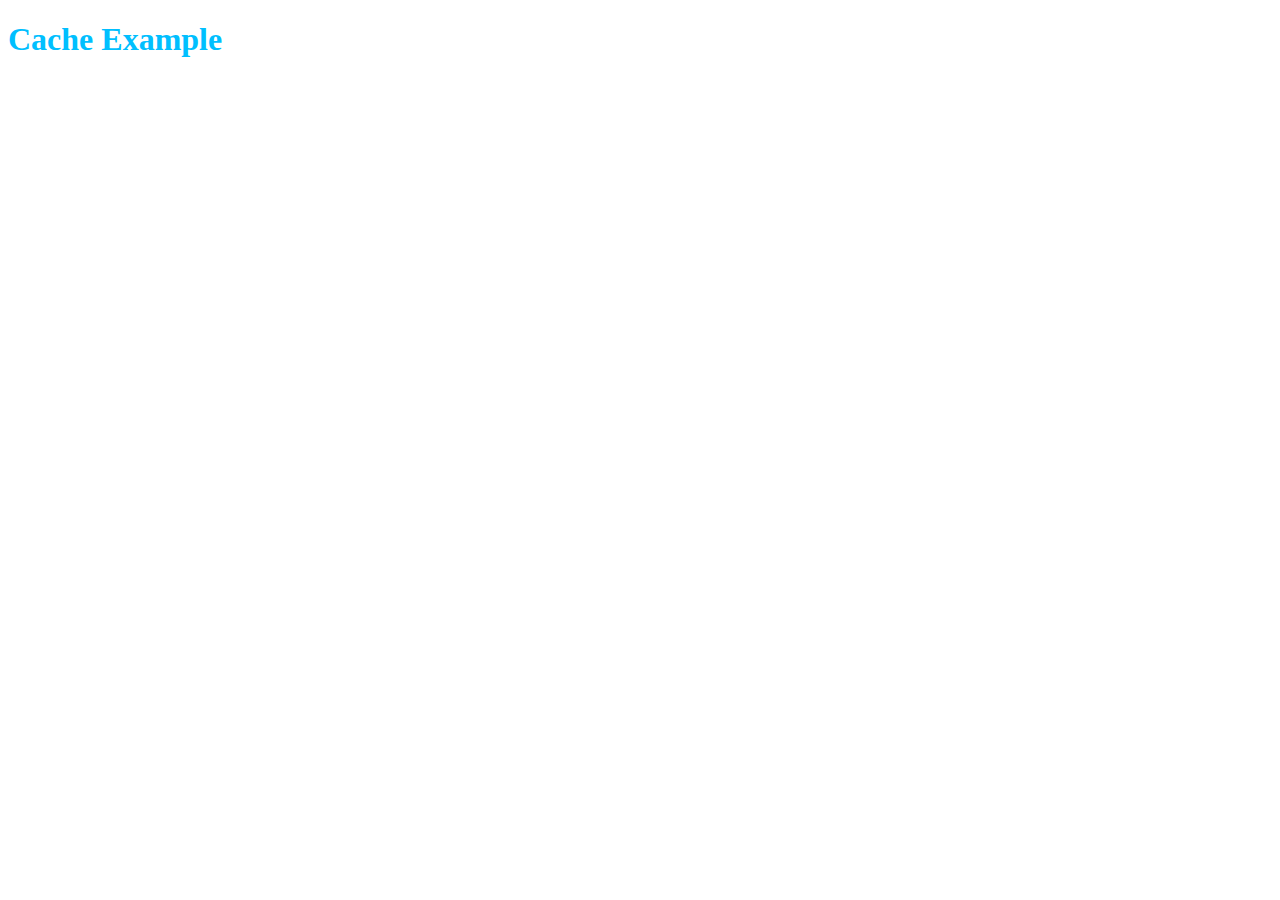
==== cache/index.html @ 96e5c864 "Add files via upload" ====
<!DOCTYPE html>
<html>
<head>
<title>Cache Storage</title>
<meta charset="utf-8">
<link rel="shortcut icon" href="favicon.ico" type="image/x-icon">
<meta name="viewport" content="width=device-width, initial-scale=1">
<link href='example.css' rel='stylesheet'>
<style>



</style>
</head>
<body>

<h1></h1>

<script src="example.js"></script>
</body>
</html>
---- cache/example.css ----
h1 {
    color: deepskyblue;
}
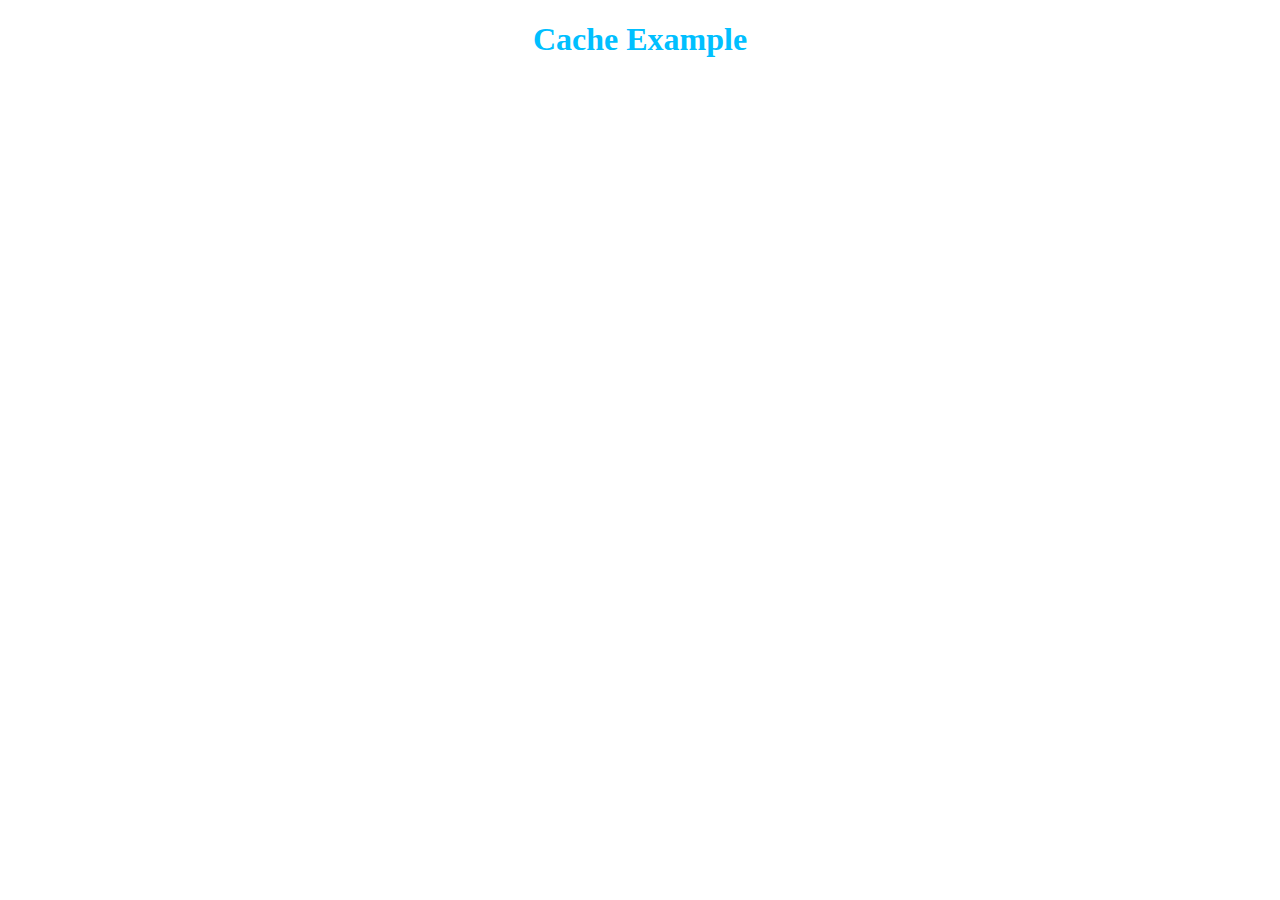
==== commit 29594d78: "Add files via upload" ====
--- a/cache/index.html
+++ b/cache/index.html
@@ -1,21 +1,15 @@
 <!DOCTYPE html>
 <html>
 <head>
-<title>Cache Storage</title>
+<title>Client Side Storing Files - API Cache</title>
 <meta charset="utf-8">
-<link rel="shortcut icon" href="favicon.ico" type="image/x-icon">
 <meta name="viewport" content="width=device-width, initial-scale=1">
-<link href='example.css' rel='stylesheet'>
-<style>
-
-
-
-</style>
+<link href='style.css' rel='stylesheet'>
 </head>
 <body>
 
 <h1></h1>
 
-<script src="example.js"></script>
+<script src="script.js"></script>
 </body>
 </html>--- a/cache/style.css
+++ b/cache/style.css
@@ -0,0 +1,5 @@
+
+h1 {
+    color: deepskyblue;
+    text-align: center;
+}